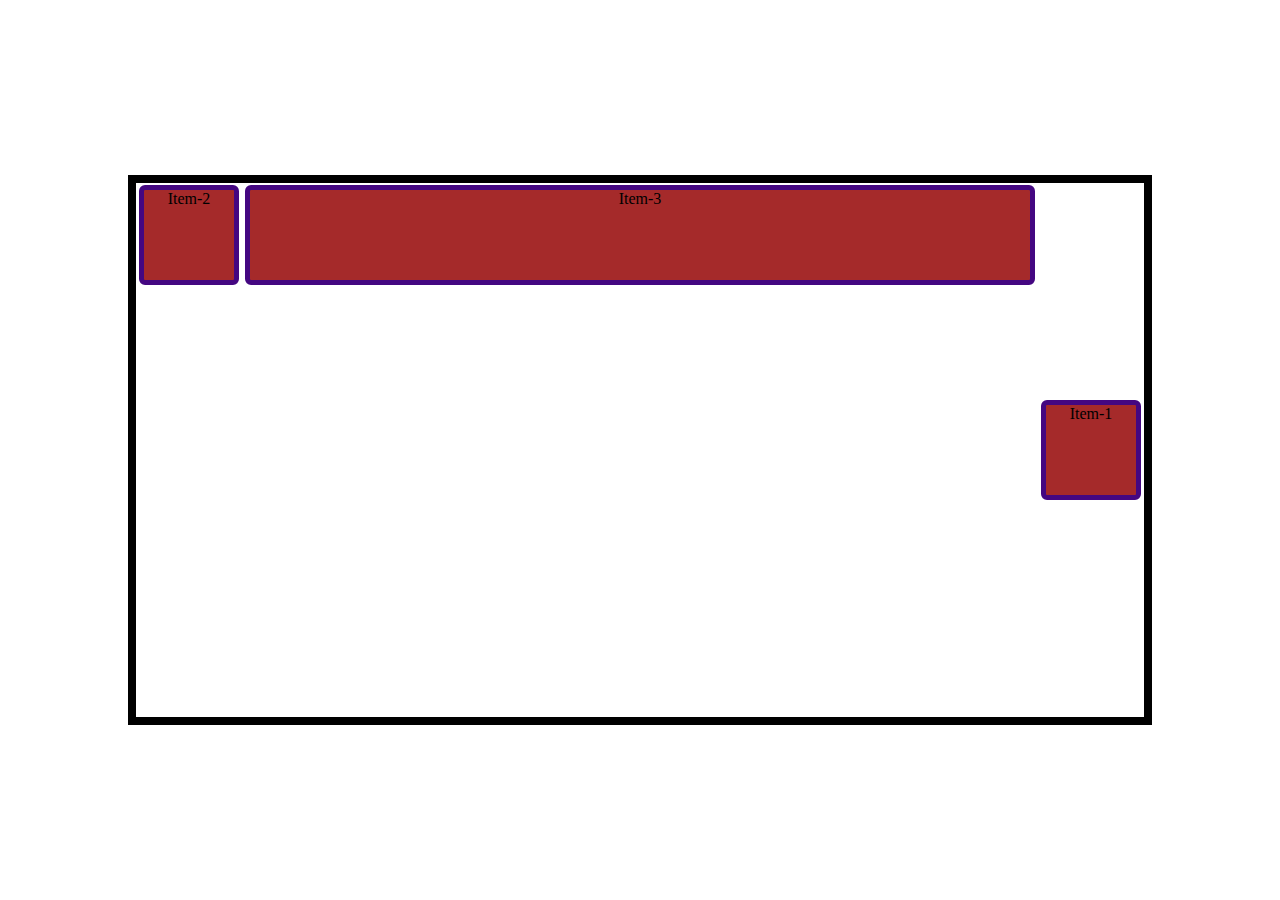
==== Display_flexBox Demo/index.html @ f8fb57ce "Display_flexBox" ====
<!DOCTYPE html>
<html lang="en">
<head>
    <meta charset="UTF-8">
    <meta name="viewport" content="width=device-width, initial-scale=1.0">
    <link rel="stylesheet" href="style.css">
    <title>FlexBox</title>
</head>
<body>
    <div class="container">
        <div class="item item-1">Item-1</div>
        <div class="item item-2">Item-2</div>
        <div class="item item-3">Item-3</div>
        <!-- <div class="item item-1">Item-1</div>
        <div class="item item-2">Item-2</div>
        <div class="item item-3">Item-3</div>
        <div class="item item-1">Item-1</div>
        <div class="item item-2">Item-2</div>
        <div class="item item-3">Item-3</div>
        <div class="item item-1">Item-1</div>
        <div class="item item-2">Item-2</div>
        <div class="item item-3">Item-3</div> -->
    </div>
</body>
</html>
---- Display_flexBox Demo/style.css ----
*{
   margin: 0;
   padding: 0;
    box-sizing: border-box;
}

body {
    height: 100vh;
    display: flex;
    justify-content: center;
    align-items: center;
}

.container {
    width: 80%;
    height: 550px;
    border: 2px solid;
    margin: 0 auto;
    border: 8px solid;
}

.item {
    width: 100px;
    height : 100px;
    background-color: brown;
    border: 5px solid rgb(68, 7, 129);
    text-align: center;
    border-radius: 6px;
    margin: 2px 3px;
}

.container {
    display: flex;
    /* flex-direction: row; */
    /* justify-content: space-around; */
    /* align-items: baseline; */
    /* flex-wrap: wrap;
    align-content: center;
    gap: 1em;
    margin: 4px; */

}

/* .item-2 {
    font-size: 1.5rem;
} */

.item-3 {
    flex-grow: 1;
    order: 1;
}

.item-1 {
    align-self: center;
    order: 2;
}
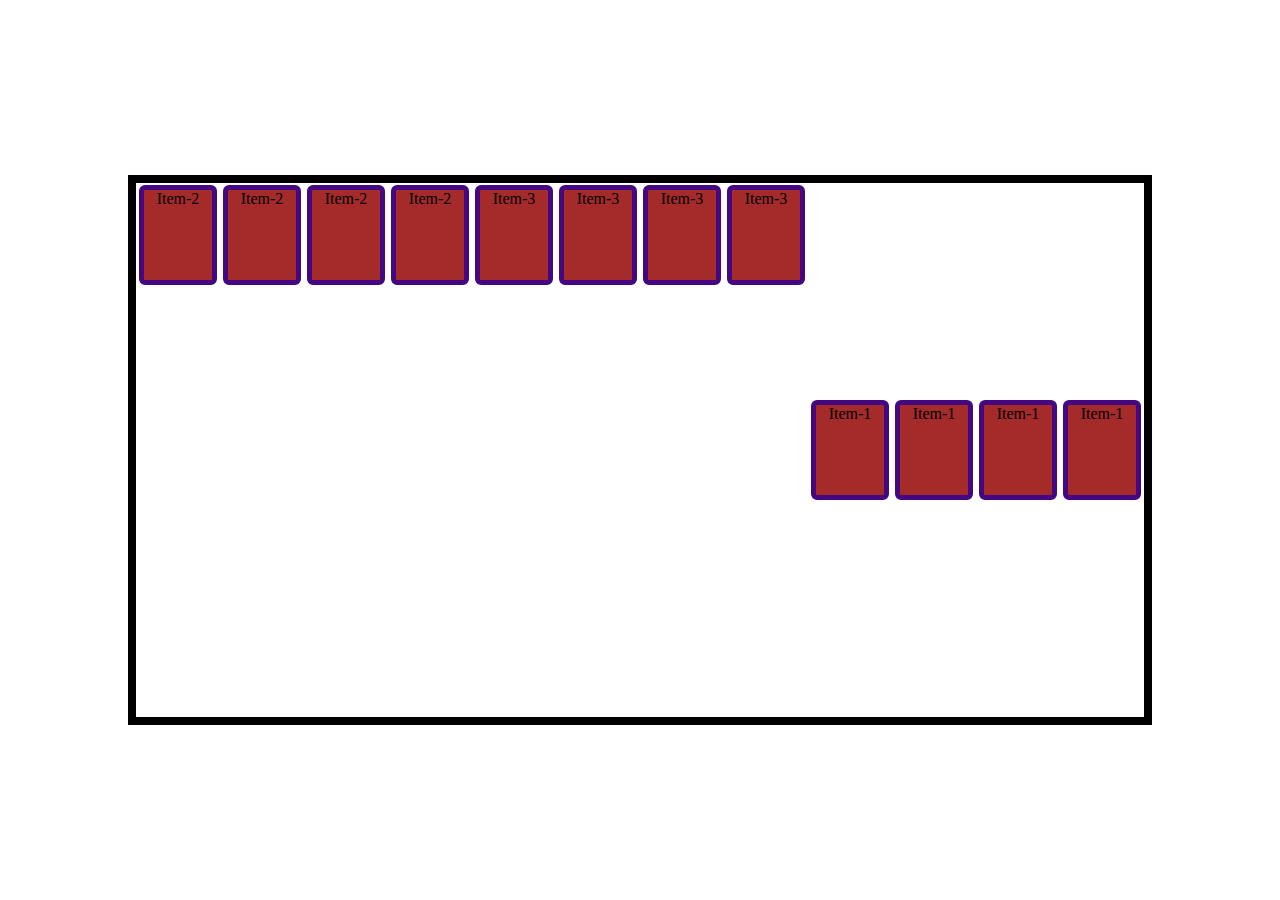
==== commit fc340b40: "Display_flexBox" ====
--- a/Display_flexBox Demo/index.html
+++ b/Display_flexBox Demo/index.html
@@ -11,7 +11,7 @@
         <div class="item item-1">Item-1</div>
         <div class="item item-2">Item-2</div>
         <div class="item item-3">Item-3</div>
-        <!-- <div class="item item-1">Item-1</div>
+        <div class="item item-1">Item-1</div>
         <div class="item item-2">Item-2</div>
         <div class="item item-3">Item-3</div>
         <div class="item item-1">Item-1</div>
@@ -19,7 +19,7 @@
         <div class="item item-3">Item-3</div>
         <div class="item item-1">Item-1</div>
         <div class="item item-2">Item-2</div>
-        <div class="item item-3">Item-3</div> -->
+        <div class="item item-3">Item-3</div>
     </div>
 </body>
 </html>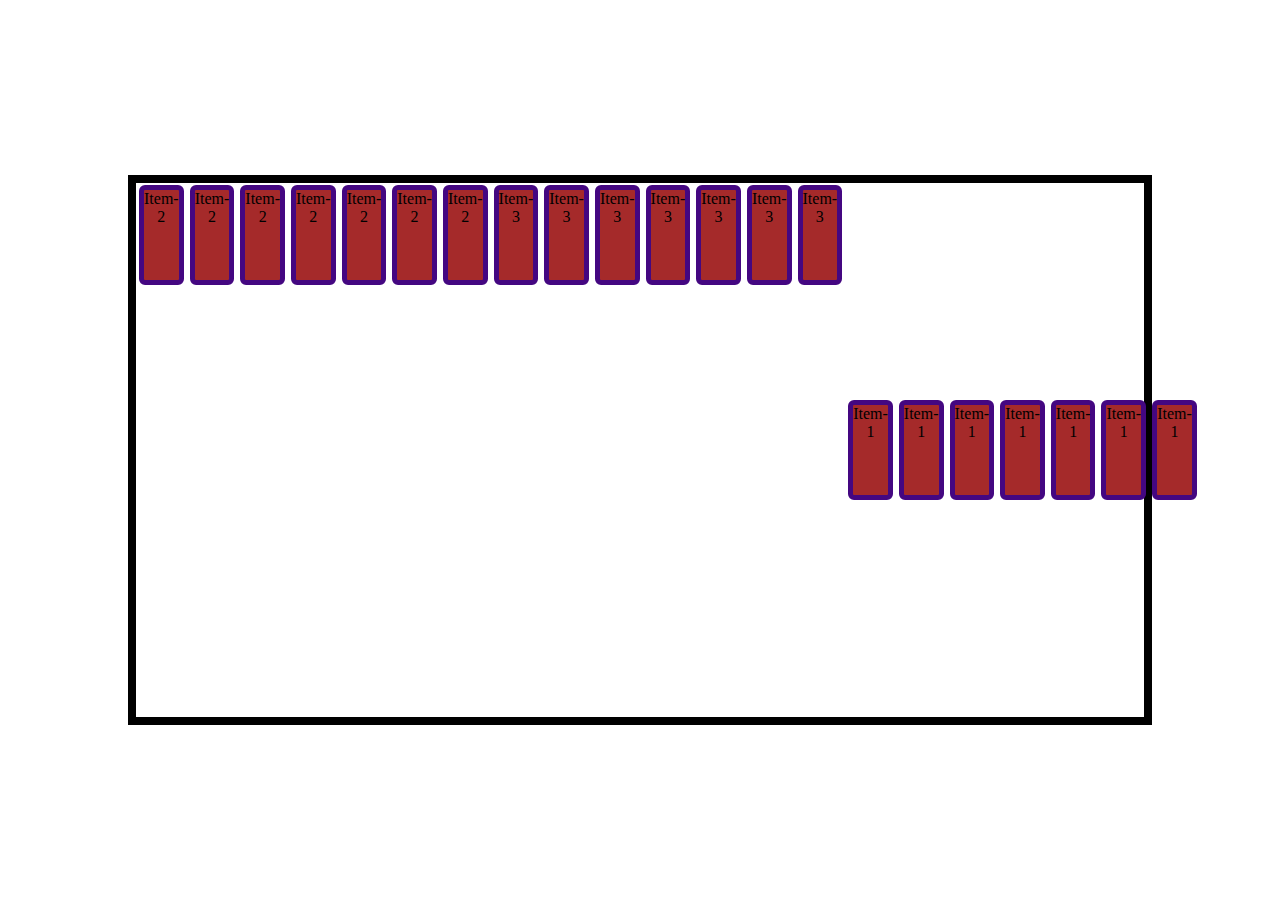
==== commit 7570da4b: "Display_flexBox" ====
--- a/Display_flexBox Demo/index.html
+++ b/Display_flexBox Demo/index.html
@@ -20,6 +20,15 @@
         <div class="item item-1">Item-1</div>
         <div class="item item-2">Item-2</div>
         <div class="item item-3">Item-3</div>
+        <div class="item item-1">Item-1</div>
+        <div class="item item-2">Item-2</div>
+        <div class="item item-3">Item-3</div>
+        <div class="item item-1">Item-1</div>
+        <div class="item item-2">Item-2</div>
+        <div class="item item-3">Item-3</div>
+        <div class="item item-1">Item-1</div>
+        <div class="item item-2">Item-2</div>
+        <div class="item item-3">Item-3</div>
     </div>
 </body>
 </html>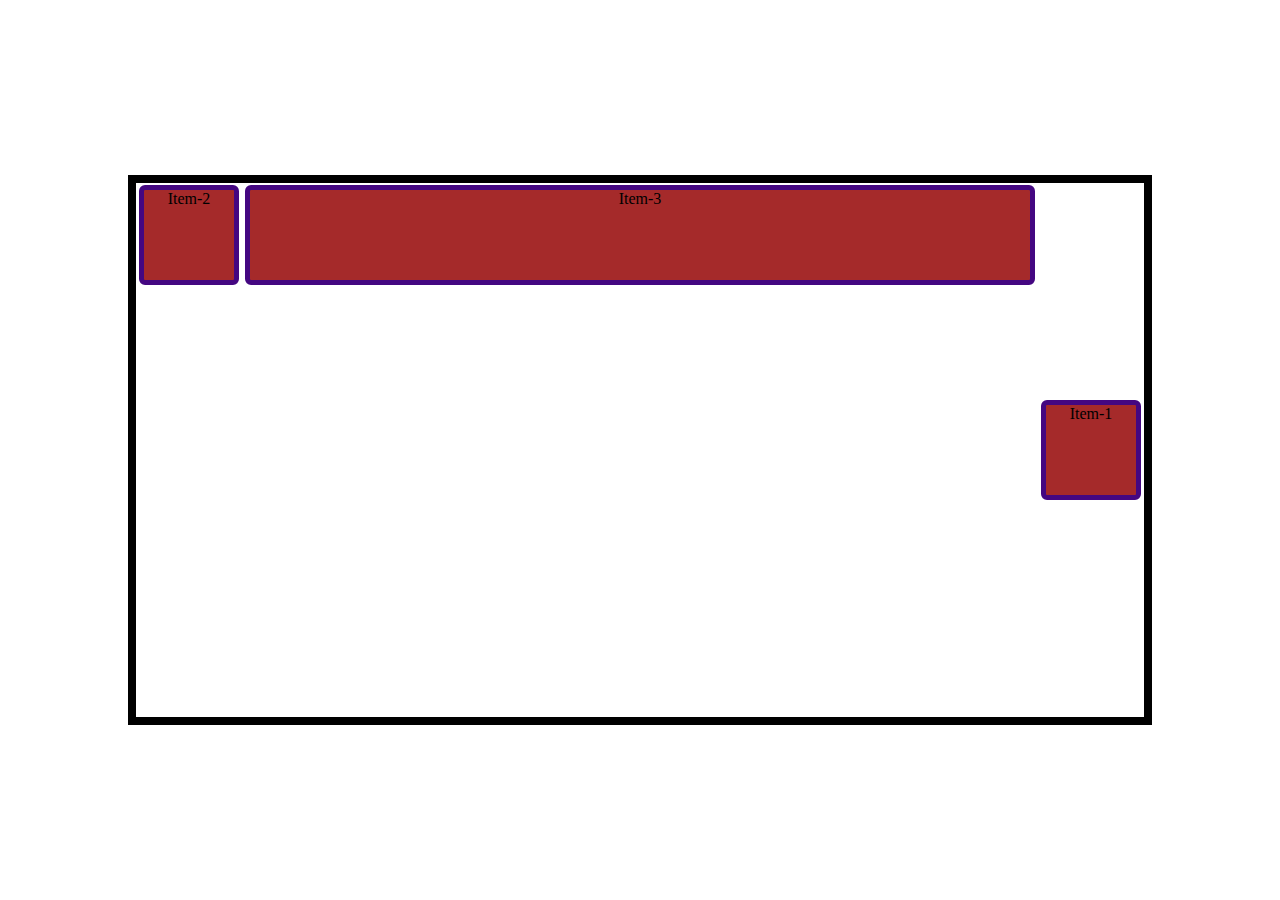
==== commit 442436d8: "Display_flexBox" ====
--- a/Display_flexBox Demo/index.html
+++ b/Display_flexBox Demo/index.html
@@ -11,7 +11,7 @@
         <div class="item item-1">Item-1</div>
         <div class="item item-2">Item-2</div>
         <div class="item item-3">Item-3</div>
-        <div class="item item-1">Item-1</div>
+        <!-- <div class="item item-1">Item-1</div>
         <div class="item item-2">Item-2</div>
         <div class="item item-3">Item-3</div>
         <div class="item item-1">Item-1</div>
@@ -19,16 +19,7 @@
         <div class="item item-3">Item-3</div>
         <div class="item item-1">Item-1</div>
         <div class="item item-2">Item-2</div>
-        <div class="item item-3">Item-3</div>
-        <div class="item item-1">Item-1</div>
-        <div class="item item-2">Item-2</div>
-        <div class="item item-3">Item-3</div>
-        <div class="item item-1">Item-1</div>
-        <div class="item item-2">Item-2</div>
-        <div class="item item-3">Item-3</div>
-        <div class="item item-1">Item-1</div>
-        <div class="item item-2">Item-2</div>
-        <div class="item item-3">Item-3</div>
+        <div class="item item-3">Item-3</div> -->
     </div>
 </body>
 </html>